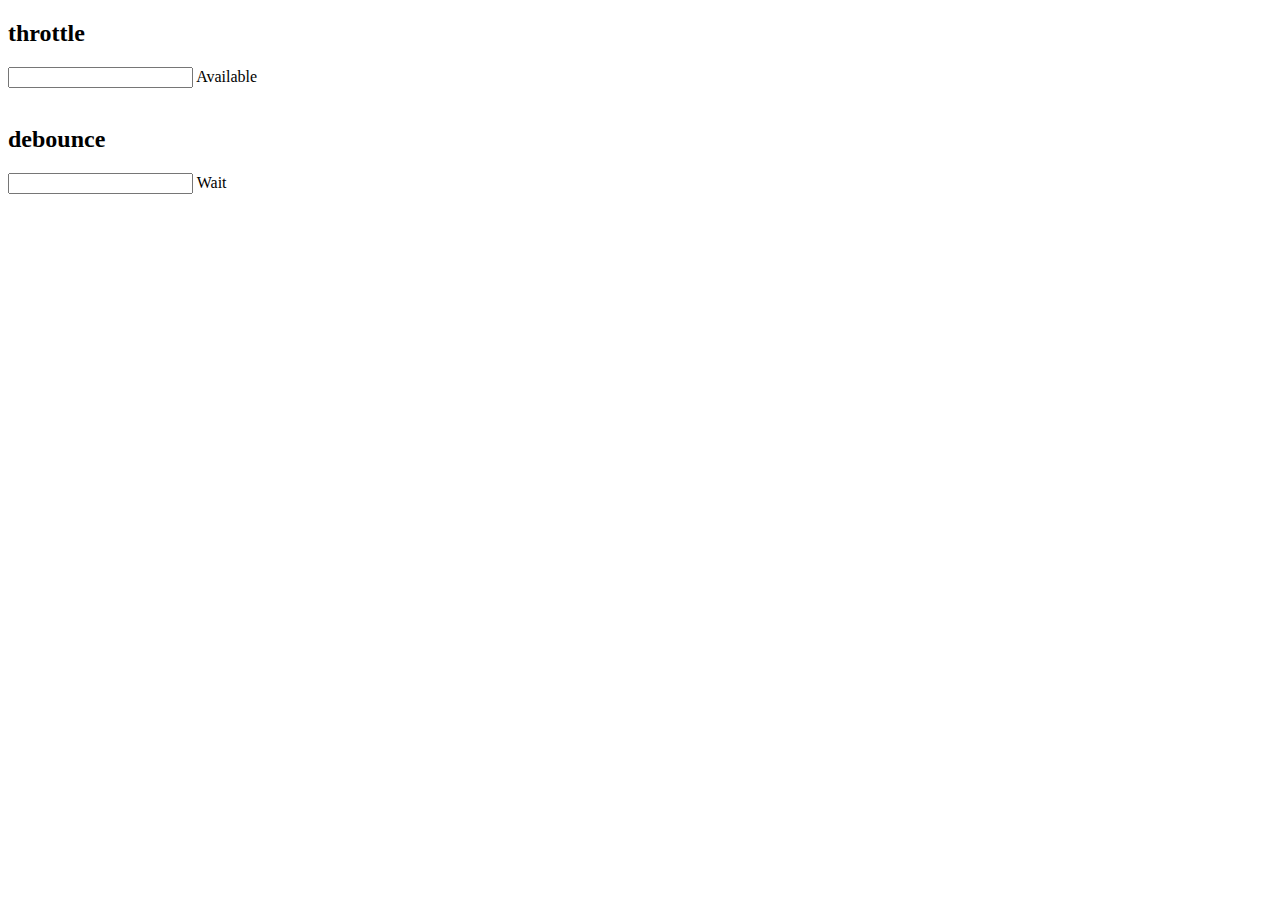
==== index.html @ 694f8bf9 "Add files via upload" ====
<!DOCTYPE html>
<html lang="en">
  <head>
    <meta charset="UTF-8" />
    <meta http-equiv="X-UA-Compatible" content="IE=edge" />
    <meta name="viewport" content="width=device-width, initial-scale=1.0" />
    <title>JavaSript</title>
  </head>
  <body>
      <h2>throttle</h2>
      <input id="inputThrottle" type="text" /> <span id="throttleStatus">Available</span
      ><br />
      <div id="displayTextThrottle"></div>
      <br />
      <h2>debounce</h2>
      <input id="inputDebounce" type="text" /> <span id="debounceStatus">Wait</span><br />
      <div id="displayTextDebounce"></div>
      <br />
   
    <script src="./throttle.js"></script>
    <script src="./debounce.js"></script>
    <script src="./app.js"></script>
  </body>
</html>
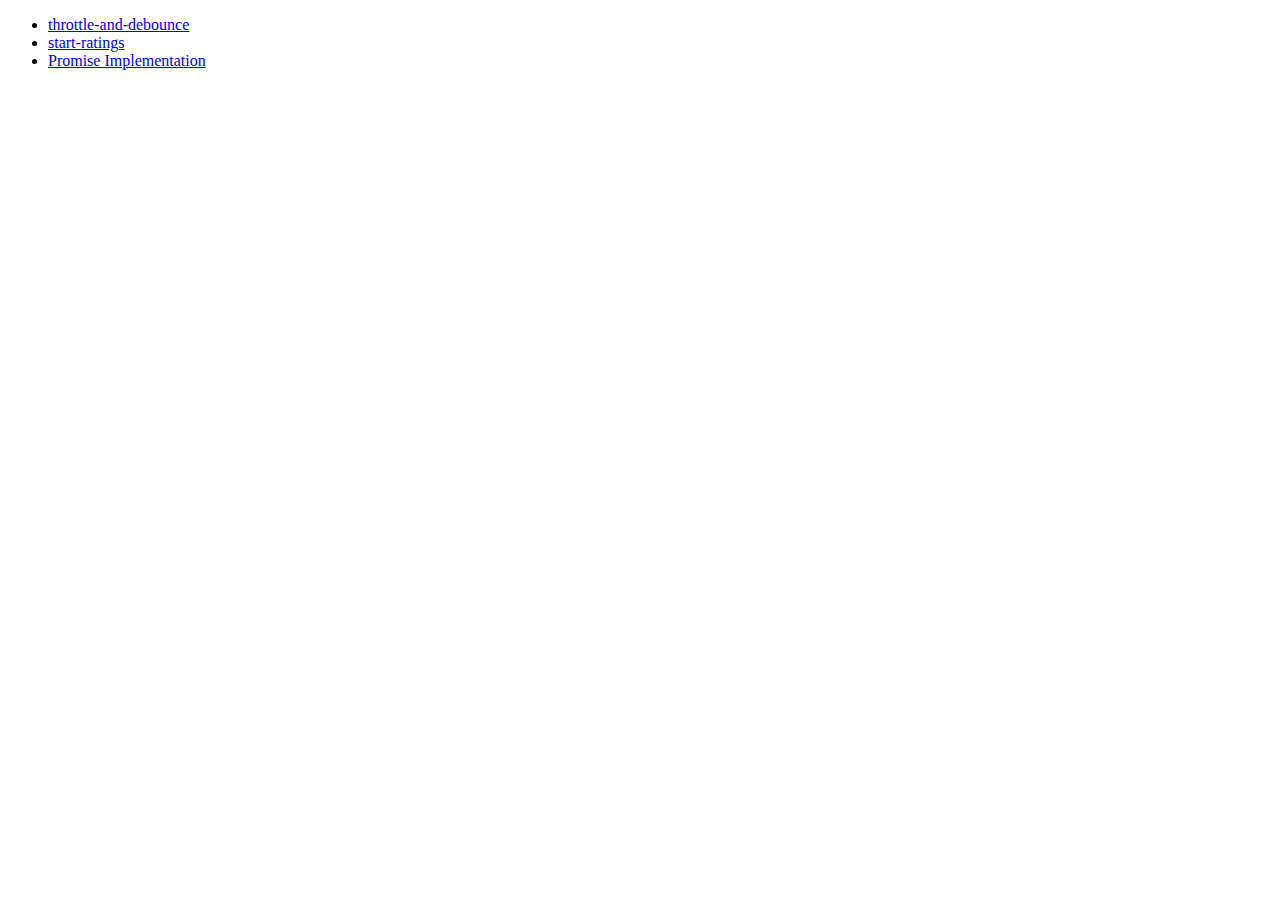
==== commit 670a45c1: ":tada: Promise implementation added" ====
--- a/index.html
+++ b/index.html
@@ -4,21 +4,13 @@
     <meta charset="UTF-8" />
     <meta http-equiv="X-UA-Compatible" content="IE=edge" />
     <meta name="viewport" content="width=device-width, initial-scale=1.0" />
-    <title>JavaSript</title>
+    <title> Common JavaSript Questions</title>
   </head>
   <body>
-      <h2>throttle</h2>
-      <input id="inputThrottle" type="text" /> <span id="throttleStatus">Available</span
-      ><br />
-      <div id="displayTextThrottle"></div>
-      <br />
-      <h2>debounce</h2>
-      <input id="inputDebounce" type="text" /> <span id="debounceStatus">Wait</span><br />
-      <div id="displayTextDebounce"></div>
-      <br />
-   
-    <script src="./throttle.js"></script>
-    <script src="./debounce.js"></script>
-    <script src="./app.js"></script>
+      <ul>
+        <li><a href="./throttle-and-debounce/index.html">throttle-and-debounce</a></li>
+        <li><a href="./start-ratings/index.html">start-ratings</a></li>
+        <li><a href="./promise/index.html">Promise Implementation</a></li>
+      </ul>
   </body>
 </html>
